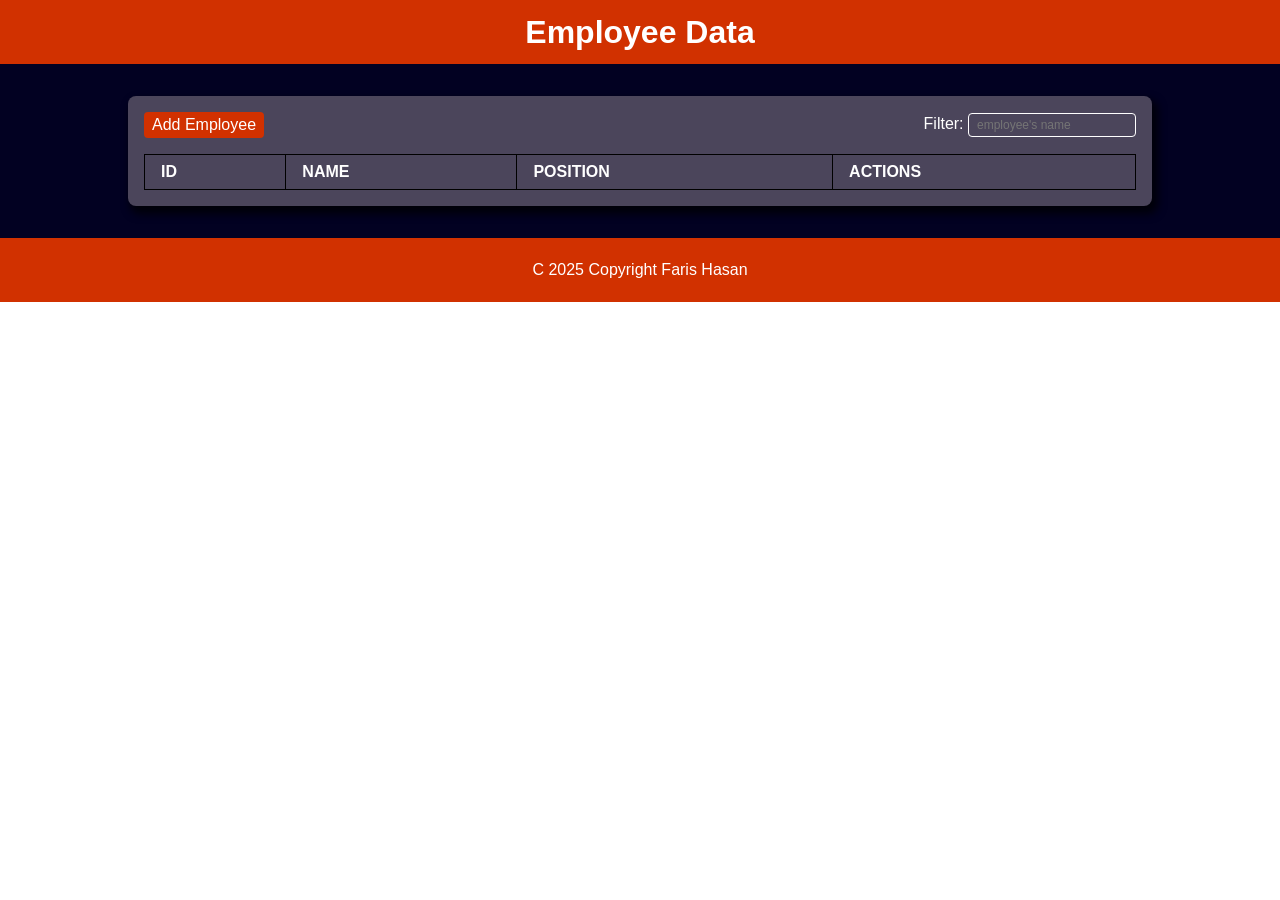
==== index.html @ 53d334a1 "done" ====
<!-- Index Page to filter and display data -->

<!DOCTYPE html>
<html lang="en">
  <head>
    <meta charset="UTF-8" />
    <meta name="viewport" content="width=device-width, initial-scale=1.0" />
    <title>Employee Data</title>

    <!-- import styles.css -->
    <link rel="stylesheet" href="styles.css">
    <!-- <script src="https://unpkg.com/@tailwindcss/browser@4"></script> -->
  </head>

  <body>
    <header class="bg-red-800 text-white h-16 flex items-center justify-center">
      <h1 class="text-xl font-bold">Employee Data</h1>
    </header>

    <main class="index-main bg-gray-400 flex items-center justify-center py-8 px-2 md:px-32">
      <div class="card bg-gray-800 h-full w-full p-4 shadow-md rounded-lg flex flex-col gap-4"> <!-- Card -->

        <div class="card-header flex items-center justify-between"> <!-- Card Header -->
          <!-- Button to navigate to form -->
          <form action="form.html">
            <input class="navigate-form text-xs md:text-base px-2 py-1 rounded bg-blue-800 cursor-pointer" type="submit" value="Add Employee">
          </form>
      
          <!-- Filter Component -->
          <label class="filter-label text-white text-xs md:text-base" for="filter">
            Filter:
            <input class="filter-input border rounded px-2 py-1" type="text" name="filter" id="filter" placeholder="employee's name">
          </label>
        </div>
    
        <!-- Table to display data -->
        <table class="text-xs md:text-base text-white border-collapse border border-gray-400 table-fixed">
          <thead class="uppercase">
            <tr class="text-left">
              <th scope="col" class="border border-gray-300 px-4 py-2">ID</th>
              <th scope="col" class="border border-gray-300 px-4 py-2">Name</th>
              <th scope="col" class="border border-gray-300 px-4 py-2">Position</th>
              <th scope="col" class="border border-gray-300 px-4 py-2">Actions</th>
            </tr>
          </thead>
    
          <tbody id="table"></tbody>
        </table>
      </div>
    </main>

    <footer class="bg-red-800 text-white h-16 flex items-center justify-center">
      <span class="text-bold">C 2025 Copyright Faris Hasan</span>
    </footer>

    <!-- import index-script.js -->
    <script src="index-script.js"></script>
  </body>
</html>
---- styles.css ----
/* Responsive down to 400px */

* {
    margin: 0;
    padding: 0;
    box-sizing: border-box;
    font-family: 'Poppins', sans-serif;
}

input {
    border: none;
    background-color: transparent;
}

:root {
    --bg: #020122;
    --tone: #D13100;
    --card: #4B455B;
    --table: #3D3A47;
}

header, footer {
    background-color: var(--tone);
    color: white;
    height: 4rem;
    display: flex;
    align-items: center;
    justify-content: center;
}
.index-main {
    background-color: var(--bg);
    padding: 2rem 0.5rem;
    display: flex;
    align-items: center;
    justify-content: center;
}

@media (min-width: 48rem) {
    .index-main {
        padding: 2rem 8rem;
    }
}
.index-main .card {
    background-color: var(--card);
    height: 100%;
    width: 100%;
    padding: 1rem;
    box-shadow: 4px 6px 9px 2px rgba(0,0,0,0.75);
    -webkit-box-shadow: 4px 6px 9px 2px rgba(0,0,0,0.75);
    -moz-box-shadow: 4px 6px 9px 2px rgba(0,0,0,0.75);
    border-radius: 0.5rem;
    display: flex;
    flex-direction: column;
    gap: 1rem;
}

.card-header {
    display: flex;
    align-items: center;
    justify-content: space-between;
}

.navigate-form {
    font-size: 0.75rem;
    background-color: var(--tone);
    color: white;
    padding: 0.25rem 0.5rem;
    border-radius: 0.25rem;
    cursor: pointer;
}

@media (min-width: 48rem) {
    .navigate-form {
        font-size: 1rem;
    }
}

.filter-label {
    color: white;
    font-size: 0.75rem;
}

@media (min-width: 48rem) {
    .filter-label {
        font-size: 1rem;
    }

    .filter-input {
        font-size: 1rem;
    }
}

.filter-input {
    font-size: 0.75rem;
    padding: 0.25rem 0.5rem;
    border: 1px solid white;
    border-radius: 0.25rem;
}

table {
    font-size: 0.75rem;
    color: white;
    border-collapse: collapse;
    border: 1px solid black;
}

@media (min-width: 48rem) {
    table {
        font-size: 1rem;
    }
}

thead {
    text-transform: uppercase;
}

thead tr {
    text-align: left;
}

thead tr th {
    padding: 0.5rem 1rem;
    border: 1px solid black;
}

tbody tr {
    background-color: var(--table);
    height: 4rem;
}

tbody tr td {
    padding: 0 1rem;
    border: 1px solid black;
}

.delete {
    background-color: red;
    color: white;
    padding: 0.25rem 0.5rem;
    border-radius: 0.25rem;
    cursor: pointer;
}


/* form.html */

.form-main {
    background-color: var(--bg);
    padding: 2rem 1rem;
    display: flex;
    align-items: center;
    justify-content: center;
}

.form-main .card {
    background-color: var(--card);
    width: 100%;
    max-width: 24rem;
    padding: 1rem;
    box-shadow: 4px 6px 9px 2px rgba(0,0,0,0.75);
    -webkit-box-shadow: 4px 6px 9px 2px rgba(0,0,0,0.75);
    -moz-box-shadow: 4px 6px 9px 2px rgba(0,0,0,0.75);
    border-radius: 0.5rem;
    display: flex;
    flex-direction: column;
    gap: 2rem;
}

.navigate-index {
    font-size: 1rem;
    color: white;
    margin-right: auto;
    padding: 0.25rem 0.5rem;
    border: 1px solid white;
    border-radius: 0.25rem;
    cursor: pointer;
}

#form {
    color: white;
    display: flex;
    flex-direction: column;
    gap: 1rem;
}

#form label {
    display: flex;
    justify-content: space-between;
}

#form label input {
    font-size: 1rem;
    color: white;
    border: 1px solid white;
    border-radius: 0.25rem;
    padding: 0 0.5rem;
}

#form > input {
    font-size: 1rem;
    background-color: var(--tone);
    color: white;
    padding: 0.25rem 0.5rem;
    border-radius: 0.25rem;
    cursor: pointer;
}
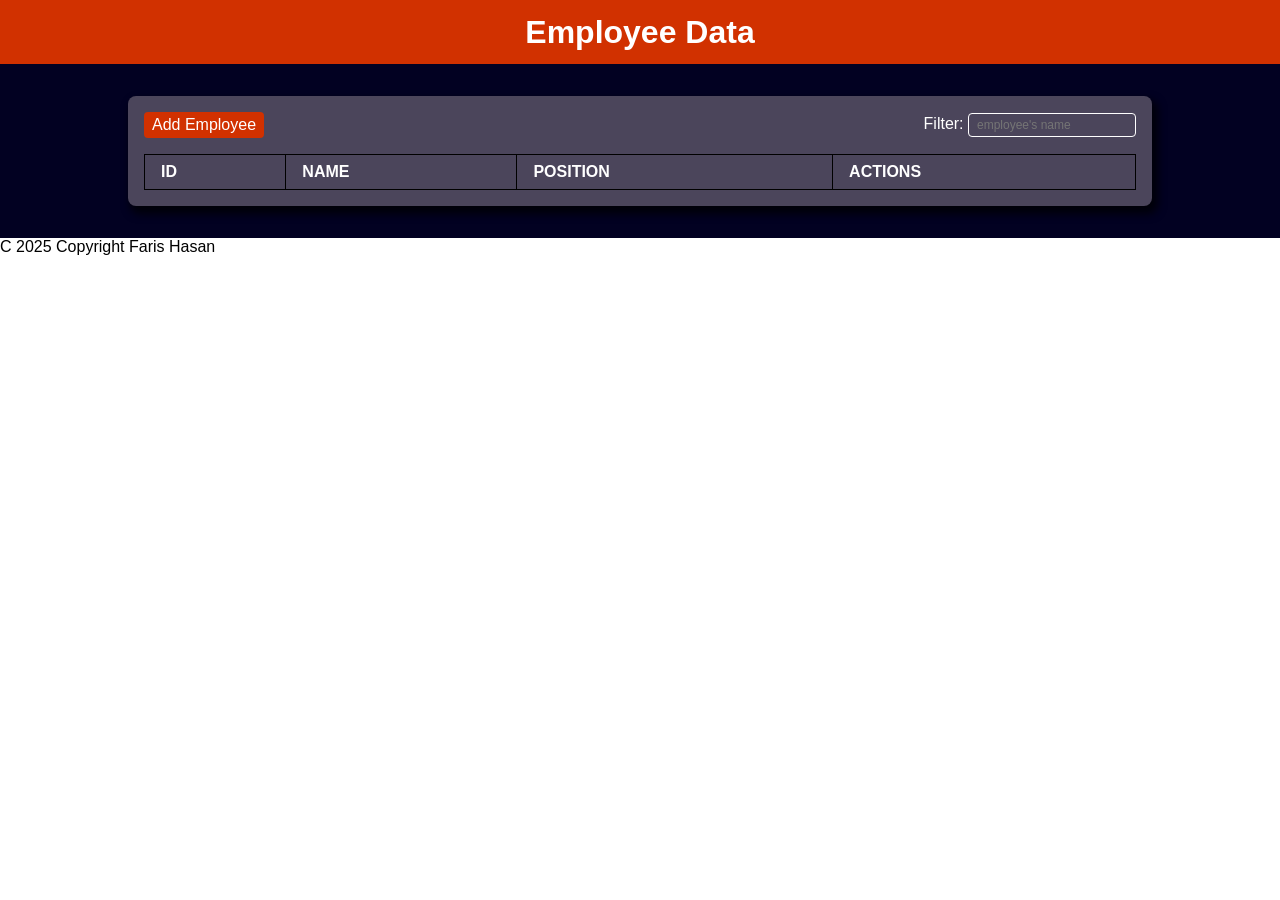
==== commit 6053b939: "last update: minor update html structure" ====
--- a/index.html
+++ b/index.html
@@ -9,38 +9,37 @@
 
     <!-- import styles.css -->
     <link rel="stylesheet" href="styles.css">
-    <!-- <script src="https://unpkg.com/@tailwindcss/browser@4"></script> -->
   </head>
 
   <body>
-    <header class="bg-red-800 text-white h-16 flex items-center justify-center">
-      <h1 class="text-xl font-bold">Employee Data</h1>
+    <header>
+      <h1>Employee Data</h1>
     </header>
 
-    <main class="index-main bg-gray-400 flex items-center justify-center py-8 px-2 md:px-32">
-      <div class="card bg-gray-800 h-full w-full p-4 shadow-md rounded-lg flex flex-col gap-4"> <!-- Card -->
+    <main class="index-main">
+      <div class="card"> <!-- Card -->
 
-        <div class="card-header flex items-center justify-between"> <!-- Card Header -->
+        <div class="card-header"> <!-- Card Header -->
           <!-- Button to navigate to form -->
           <form action="form.html">
-            <input class="navigate-form text-xs md:text-base px-2 py-1 rounded bg-blue-800 cursor-pointer" type="submit" value="Add Employee">
+            <input class="navigate-form" type="submit" value="Add Employee">
           </form>
       
           <!-- Filter Component -->
-          <label class="filter-label text-white text-xs md:text-base" for="filter">
+          <label class="filter-label" for="filter">
             Filter:
-            <input class="filter-input border rounded px-2 py-1" type="text" name="filter" id="filter" placeholder="employee's name">
+            <input class="filter-input" type="text" name="filter" id="filter" placeholder="employee's name">
           </label>
         </div>
     
         <!-- Table to display data -->
-        <table class="text-xs md:text-base text-white border-collapse border border-gray-400 table-fixed">
-          <thead class="uppercase">
-            <tr class="text-left">
-              <th scope="col" class="border border-gray-300 px-4 py-2">ID</th>
-              <th scope="col" class="border border-gray-300 px-4 py-2">Name</th>
-              <th scope="col" class="border border-gray-300 px-4 py-2">Position</th>
-              <th scope="col" class="border border-gray-300 px-4 py-2">Actions</th>
+        <table>
+          <thead>
+            <tr>
+              <th scope="col">ID</th>
+              <th scope="col">Name</th>
+              <th scope="col">Position</th>
+              <th scope="col">Actions</th>
             </tr>
           </thead>
     
@@ -49,8 +48,8 @@
       </div>
     </main>
 
-    <footer class="bg-red-800 text-white h-16 flex items-center justify-center">
-      <span class="text-bold">C 2025 Copyright Faris Hasan</span>
+    <footer">
+      <span>C 2025 Copyright Faris Hasan</span>
     </footer>
 
     <!-- import index-script.js -->
